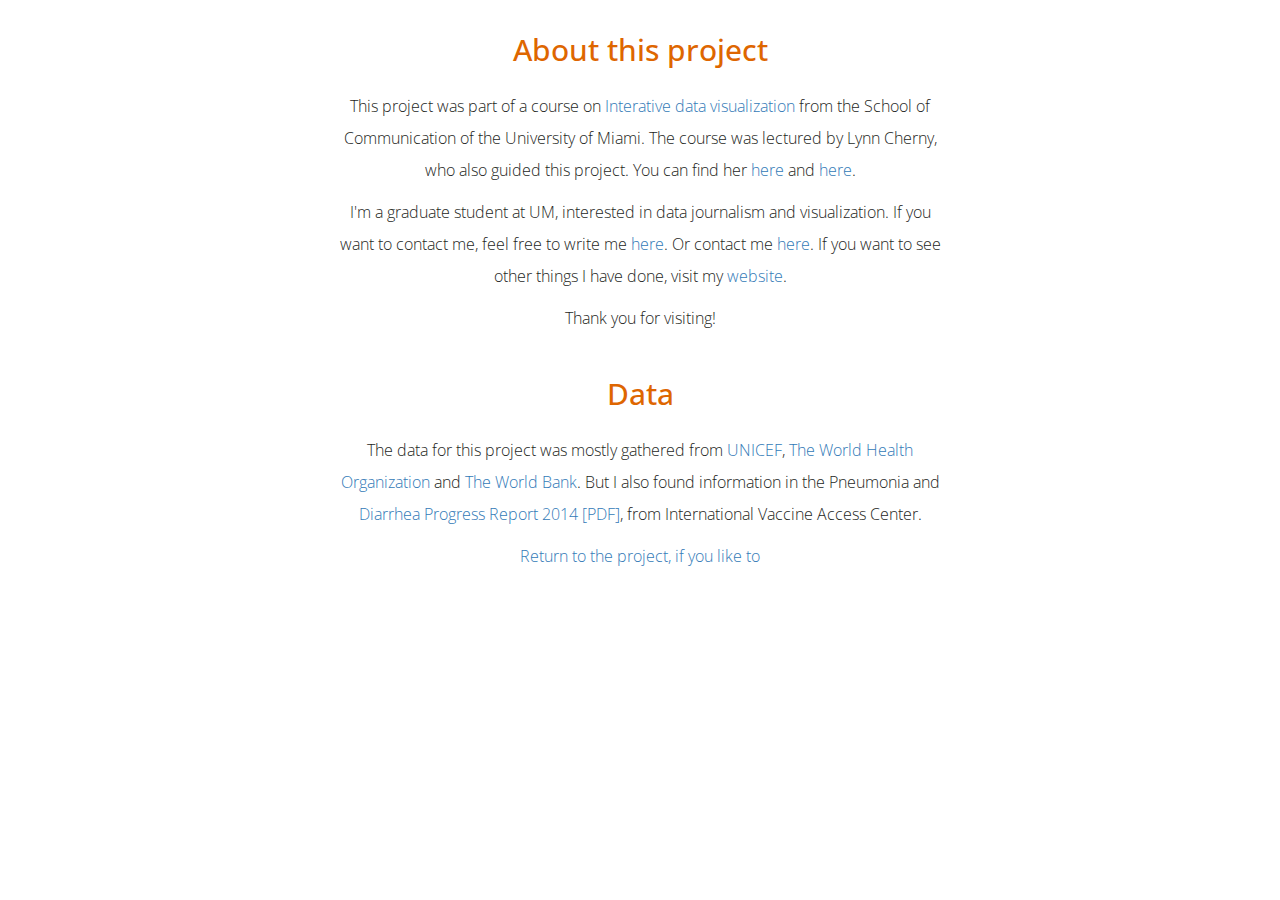
==== about.html @ 8b4f776f "update monday 1" ====
<!DOCTYPE html>
<html lang="en">
  <head>
    <meta charset="utf-8">
    <meta http-equiv="X-UA-Compatible" content="IE=edge">
    <meta name="viewport" content="width=device-width, initial-scale=1">

    <title>The Saddest Record</title>

    <meta name="description" content="Source code generated using layoutit.com">

    <link href="css/bootstrap.min.css" rel="stylesheet">
    <link media="screen" href="css/style.css" rel="stylesheet" />

  </head>
  <body>

    <div class="container-fluid">
    	<div class="row">
				<div class="col-md-3">
				</div>
    		<div class="col-md-6">
    			<h2>About this project</h2>
    			<p>
						This project was part of a course on <a href="http://visualization.miami.edu" target="_blank">Interative data visualization</a> from the School of Communication of the University of Miami. The course was lectured by Lynn Cherny, who also guided this project. You can find her <a href="https://twitter.com/arnicas" target="_blank">here</a> and <a href="http://ghostweather.com/" target="_blank">here</a>.
    			</p>
          <p>I'm a graduate student at UM, interested in data journalism and visualization. If you want to contact me, feel free to write me <a href="&#109;&#97;&#105;&#108;&#116;&#111;&#58;&#108;&#120;&#109;&#51;&#53;&#51;&#64;&#109;&#105;&#97;&#109;&#105;&#46;&#101;&#100;&#117;">&#104;&#101;&#114;&#101;</a>. Or contact me <a href="https://twitter.com/asincopado" target="_blank">here</a>. If you want to see other things I have done, visit my <a href="http://lmelgar.me/">website</a>.</p>
          <p>Thank you for visiting!</p>
    		</div>
        <div class="col-md-3">
				</div>
      </div>

      <div class="row">
        <div class="col-md-3">
        </div>
        <div class="col-md-6">
          <h2>Data</h2>
          <p>
            The data for this project was mostly gathered from <a href="http://www.unicef.org" target="_blank">UNICEF</a>, <a href="http://www.who.int/gho/mortality_burden_disease/life_tables/situation_trends/en/" target="_blank">The World Health Organization</a> and <a href="http://data.worldbank.org/" target="_blank">The World Bank</a>. But I also found information in the Pneumonia and <a href="http://www.jhsph.edu/research/centers-and-institutes/ivac/resources/IVAC-2014-Pneumonia-Diarrhea-Progress-Report.pdf" target="_blank">Diarrhea Progress Report 2014 [PDF]</a>, from International Vaccine Access Center.
          </p>
        </div>
        <div class="col-md-3">
				</div>
      </div>

      <div class="row" id="space">
      <div class="col-md-3"></div>
      <div class="col-md-6">
      <div id="footer">
      <footer>
          <p><a href="index.html">Return to the project, if you like to</a></p>
      </footer>
      </div>
      </div>
      <div class="col-md-3"></div>
      </div>


    </div>
  </body>
</html>
---- css/style.css ----
@import url(https://fonts.googleapis.com/css?family=Open+Sans:300,400,600,700);


* {
  font-family: "Open Sans", Helvetica, sans-serif;
}

body {
  font-size: 16px;
  font-weight: 300;
  color: rgb(30,31,29); /* dark grey */
  padding: 0 0;
  margin: 0 auto;
}

body p, h1, h2, h4 {
  text-align: center;
  line-height: 2;
}

body h1, h2 {
  color: rgb(222,102,0);
}

#container-fluid {
  width: 90%;
  max-width: 960px;
  min-width: 370px;
  padding: 0 0;
  margin: 0 auto;
}

#intro-text {
  max-width: 500px;
}

h1 {
  font-weight: 700;
}

.related_text {
  font-size: 13px;
  line-height: 1.5;
  padding-top: 100px;
  padding-left: 50px;
}


/* code javascript */

#form {
      position: relative;
      right: 10px;
      top: 10px;
      padding-bottom: 20px;
}

.axis path,
.axis line {
  fill: none;
  stroke: gray;
  stroke-width: 0.7px;
  stroke-opacity: 70%;
  shape-rendering: crispEdges;
}


.yaxis line {
    fill: none;
    stroke-width: 0.7px;
    stroke-opacity: 70%;
    shape-rendering: crispEdges;

}

text {
  font-family: "Open Sans", Helvetica, sans-serif;
  font-weight: 300;
  font-size: 11px;
  fill: rgba(136,136,136,1);

}

.legendLinear text {
  font-family: "Open Sans", Helvetica, sans-serif;
  font-weight: 600;
  font-size: 11px;
  fill: rgba(136,136,136,1);

}

/*.x.axis path {
  display: none;
}*/

.axis text {
  font-family: "Open Sans", Helvetica, sans-serif;
  font-size: 11px;
  fill: rgba(136,136,136,1);
  margin-right: 10px;
}

.dots {
  opacity: 0.6;
}

body .tooltip_scatter {
  position: absolute;
  z-index: 10;
  opacity:1;
}
.tooltip_scatter p {
  font-family: "Open Sans", sans-serif;
  text-align: left;
  line-height: 1.4;
  color: black;
  font-size: 13px;
  background-color: rgba(255,255,255,0.8);
  border: rgba(230,230,230,1) 1px solid;
  padding: 5px 5px 5px 5px;
}

button {
  cursor: pointer;
  /*float: left;
  height: 30px;
  text-align: center;*/
  background: none;
  display: block;
  padding-top: 5px;
  margin-top: 10px;
  border-radius: 5px 5px 5px 5px;
}

.btn-sm {
  border: 1px solid grey;
}

#smallmult button {
  cursor: pointer;
  /*float: left;
  height: 30px;
  text-align: center;*/
  background: none;
  display: inline;
  padding-top: 5px;
  margin-top: 10px;
  border-radius: 5px 5px 5px 5px;
}

#smallmult .btn-sm {
  border: 1px solid grey;
}

/*.btn-sm.active {
  pointer-events: none;
  background-color: pink;
}*/

btn-sm.selected {
  background-color: rgba(0, 153, 255, 0.7);
}

#count {
  border-radius: 5px 0px 0px 5px;
}
#name {
  border-radius: 0px 5px 5px 0px;
}

/*map*/
.countries {
    stroke: #fff;
    stroke-width: 1px;
}

.legendLinear {

}

path.line_graph2 {
  fill: none;
  stroke: rgb(222,102,0);
  stroke-width: 2px;
  stroke-opacity: 70%;
}

.line_graph2.normal {
  fill: none;
  stroke: rgb(222,102,0);
}



.background {
  fill: none;
}
.area {
  fill: #BFBFBF;
  opacity: 0.5;
}
.line_small {
  fill: none;
  stroke: rgb(222,102,0);
  stroke-width: 0.7px;
}

.chart {
  float: left;
  padding-right: 5px;
  padding-bottom: 5px;
  padding-top:0;
  padding-left:0;
}

.bar {
  opacity: 0.6;
}

span {
  color: rgb(222,102,0);
  font-weight: 600;
}

/* end css javascript */
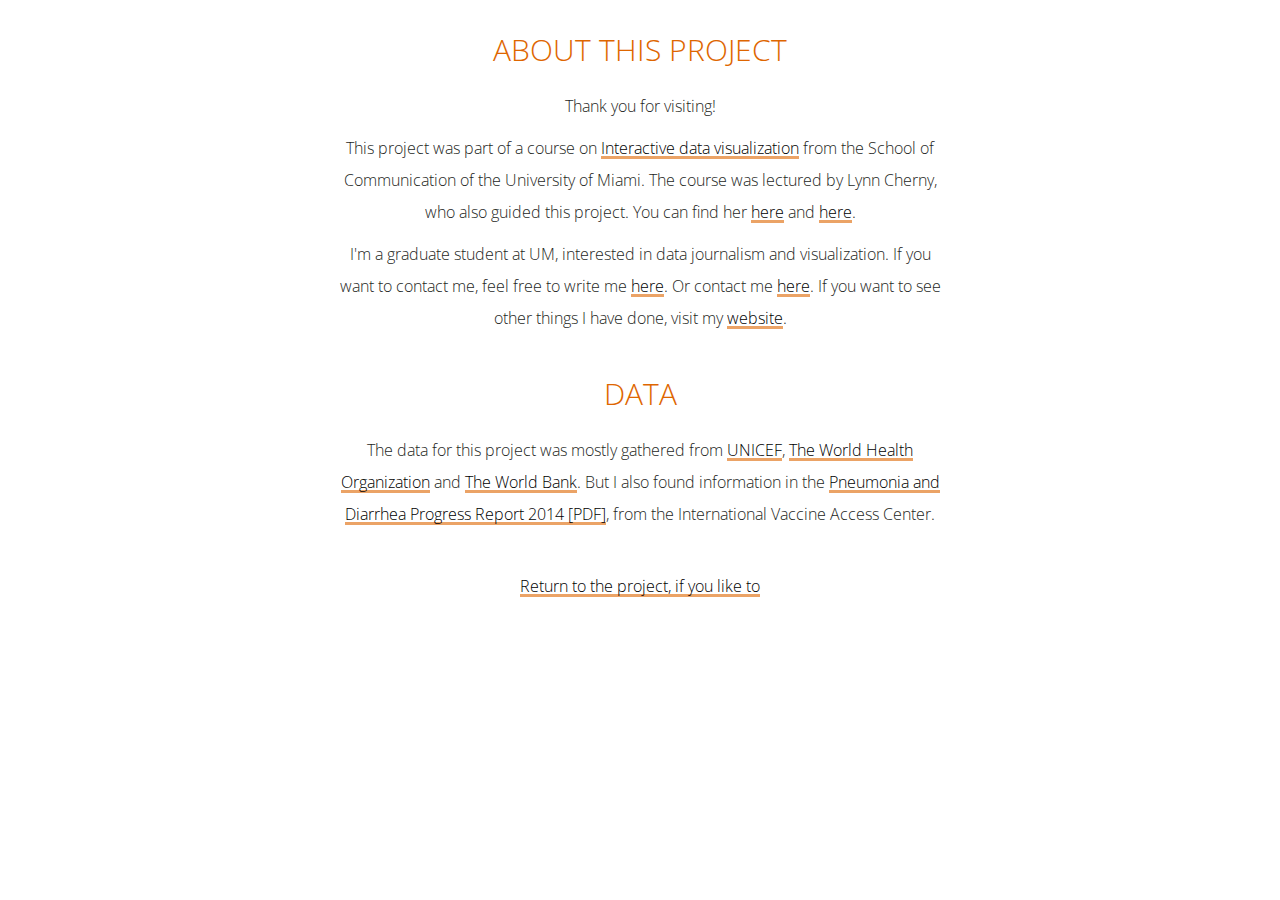
==== commit d9fa2874: "update monday 4" ====
--- a/about.html
+++ b/about.html
@@ -21,11 +21,11 @@
 				</div>
     		<div class="col-md-6">
     			<h2>About this project</h2>
+          <p>Thank you for visiting!</p>
     			<p>
-						This project was part of a course on <a href="http://visualization.miami.edu" target="_blank">Interative data visualization</a> from the School of Communication of the University of Miami. The course was lectured by Lynn Cherny, who also guided this project. You can find her <a href="https://twitter.com/arnicas" target="_blank">here</a> and <a href="http://ghostweather.com/" target="_blank">here</a>.
+						This project was part of a course on <a href="http://visualization.miami.edu" target="_blank">Interactive data visualization</a> from the School of Communication of the University of Miami. The course was lectured by Lynn Cherny, who also guided this project. You can find her <a href="https://twitter.com/arnicas" target="_blank">here</a> and <a href="http://ghostweather.com/" target="_blank">here</a>.
     			</p>
           <p>I'm a graduate student at UM, interested in data journalism and visualization. If you want to contact me, feel free to write me <a href="&#109;&#97;&#105;&#108;&#116;&#111;&#58;&#108;&#120;&#109;&#51;&#53;&#51;&#64;&#109;&#105;&#97;&#109;&#105;&#46;&#101;&#100;&#117;">&#104;&#101;&#114;&#101;</a>. Or contact me <a href="https://twitter.com/asincopado" target="_blank">here</a>. If you want to see other things I have done, visit my <a href="http://lmelgar.me/">website</a>.</p>
-          <p>Thank you for visiting!</p>
     		</div>
         <div class="col-md-3">
 				</div>
@@ -37,7 +37,7 @@
         <div class="col-md-6">
           <h2>Data</h2>
           <p>
-            The data for this project was mostly gathered from <a href="http://www.unicef.org" target="_blank">UNICEF</a>, <a href="http://www.who.int/gho/mortality_burden_disease/life_tables/situation_trends/en/" target="_blank">The World Health Organization</a> and <a href="http://data.worldbank.org/" target="_blank">The World Bank</a>. But I also found information in the Pneumonia and <a href="http://www.jhsph.edu/research/centers-and-institutes/ivac/resources/IVAC-2014-Pneumonia-Diarrhea-Progress-Report.pdf" target="_blank">Diarrhea Progress Report 2014 [PDF]</a>, from International Vaccine Access Center.
+            The data for this project was mostly gathered from <a href="http://www.unicef.org" target="_blank">UNICEF</a>, <a href="http://www.who.int/gho/mortality_burden_disease/life_tables/situation_trends/en/" target="_blank">The World Health Organization</a> and <a href="http://data.worldbank.org/" target="_blank">The World Bank</a>. But I also found information in the <a href="http://www.jhsph.edu/research/centers-and-institutes/ivac/resources/IVAC-2014-Pneumonia-Diarrhea-Progress-Report.pdf" target="_blank">Pneumonia and Diarrhea Progress Report 2014 [PDF]</a>, from the International Vaccine Access Center.
           </p>
         </div>
         <div class="col-md-3">
--- a/css/style.css
+++ b/css/style.css
@@ -30,12 +30,35 @@
   margin: 0 auto;
 }
 
+#space {
+  margin-top: 30px;
+}
+
 #intro-text {
   max-width: 500px;
 }
 
 h1 {
-  font-weight: 700;
+  font-size: 60px;
+  margin-bottom: 0;
+  margin-top: 0;
+}
+
+h1, h2 {
+  text-transform: uppercase;
+  font-weight: 300;
+}
+
+a, a:visited {
+  color: black;
+  text-decoration: none;
+  box-shadow: inset 0px -3px 0px 0px rgba(222,102,0,0.6); /*orange*/
+}
+
+a:hover {
+  color: black;
+  text-decoration: none;
+  box-shadow: inset 0px 0px 0px 15px rgba(222,102,0,0.6); /*orange*/
 }
 
 .related_text {
@@ -65,13 +88,6 @@
 }
 
 
-.yaxis line {
-    fill: none;
-    stroke-width: 0.7px;
-    stroke-opacity: 70%;
-    shape-rendering: crispEdges;
-
-}
 
 text {
   font-family: "Open Sans", Helvetica, sans-serif;
@@ -83,7 +99,7 @@
 
 .legendLinear text {
   font-family: "Open Sans", Helvetica, sans-serif;
-  font-weight: 600;
+  font-weight: 300;
   font-size: 11px;
   fill: rgba(136,136,136,1);
 
@@ -130,35 +146,12 @@
   padding-top: 5px;
   margin-top: 10px;
   border-radius: 5px 5px 5px 5px;
+  outline: 0 !important;
 }
 
 .btn-sm {
   border: 1px solid grey;
-}
-
-#smallmult button {
-  cursor: pointer;
-  /*float: left;
-  height: 30px;
-  text-align: center;*/
-  background: none;
-  display: inline;
-  padding-top: 5px;
-  margin-top: 10px;
-  border-radius: 5px 5px 5px 5px;
-}
-
-#smallmult .btn-sm {
-  border: 1px solid grey;
-}
-
-/*.btn-sm.active {
-  pointer-events: none;
-  background-color: pink;
-}*/
-
-btn-sm.selected {
-  background-color: rgba(0, 153, 255, 0.7);
+  outline: 0 !important;
 }
 
 #count {
@@ -174,10 +167,6 @@
     stroke-width: 1px;
 }
 
-.legendLinear {
-
-}
-
 path.line_graph2 {
   fill: none;
   stroke: rgb(222,102,0);
@@ -189,8 +178,6 @@
   fill: none;
   stroke: rgb(222,102,0);
 }
-
-
 
 .background {
   fill: none;
@@ -222,4 +209,10 @@
   font-weight: 600;
 }
 
+.selected {
+  background-color: rgba(222,102,0,0.5);
+  border: 1px solid white;
+  outline: 0 !important;
+}
+
 /* end css javascript */
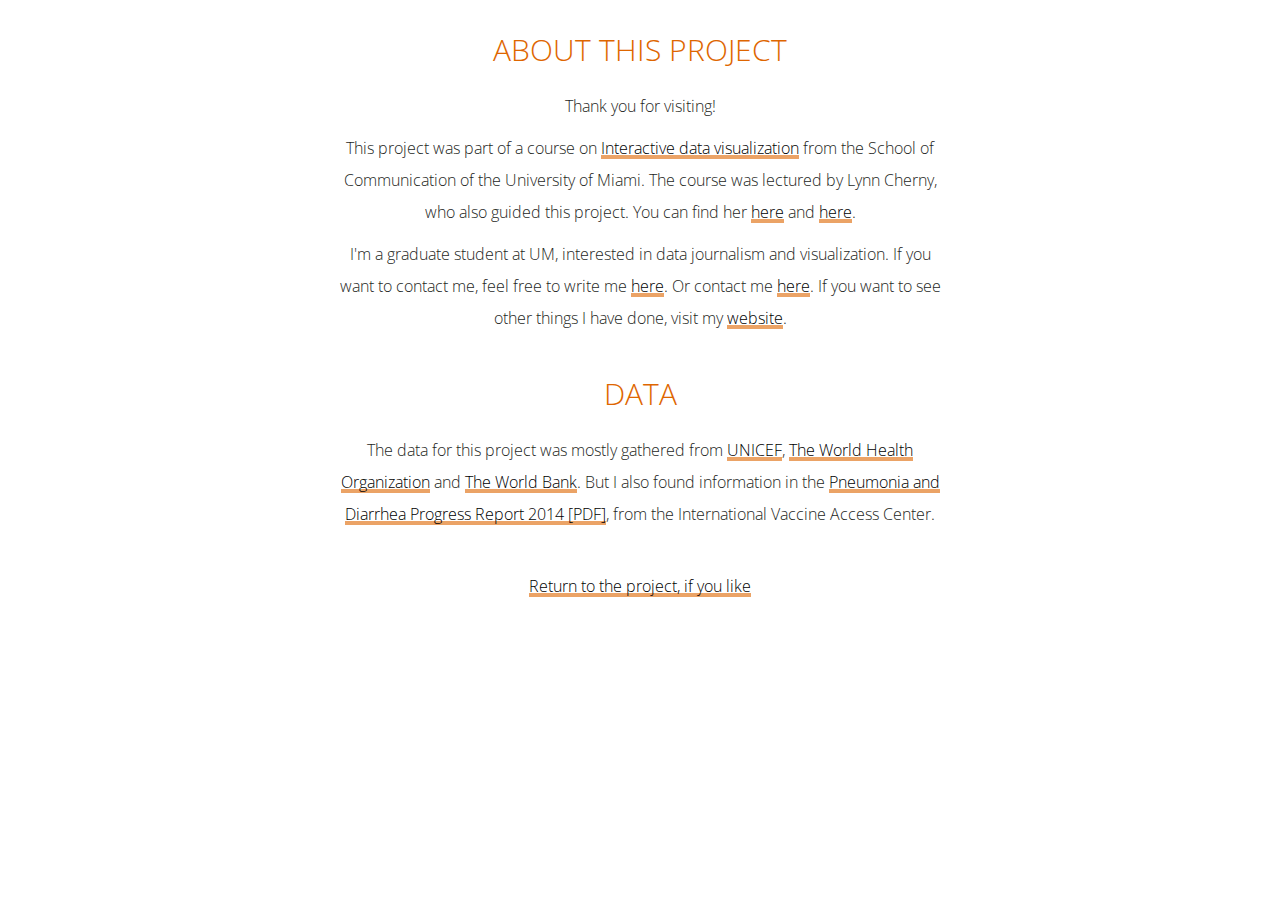
==== commit 08cd0ef3: "revamping the site" ====
--- a/about.html
+++ b/about.html
@@ -49,7 +49,7 @@
       <div class="col-md-6">
       <div id="footer">
       <footer>
-          <p><a href="index.html">Return to the project, if you like to</a></p>
+          <p><a href="index.html">Return to the project, if you like</a></p>
       </footer>
       </div>
       </div>
--- a/css/style.css
+++ b/css/style.css
@@ -49,10 +49,26 @@
   font-weight: 300;
 }
 
+h5 {
+  text-align: center;
+  font-weight: 300;
+  margin-top: 5px;
+  padding-left: 150px;
+  padding-right: 150px;
+}
+
+h6 {
+  text-align: center;
+  font-weight: 300;
+  margin-top: 20px;
+  padding-left: 150px;
+  padding-right: 150px;
+}
+
 a, a:visited {
   color: black;
   text-decoration: none;
-  box-shadow: inset 0px -3px 0px 0px rgba(222,102,0,0.6); /*orange*/
+  box-shadow: inset 0px -4px 0px 0px rgba(222,102,0,0.6); /*orange*/
 }
 
 a:hover {
@@ -68,6 +84,21 @@
   padding-left: 50px;
 }
 
+.intro {
+  position: absolute;
+  z-index: 10;
+  display: block;
+  width: 400px;
+  font-size: 13px;
+  line-height: 1.5;
+  margin-top: 70px;
+  margin-left: 130px;
+  background-color: rgba(255,255,255,0.8);
+}
+
+.intro p {
+  text-align: center;
+}
 
 /* code javascript */
 
@@ -125,22 +156,39 @@
   z-index: 10;
   opacity:1;
 }
+
+body .tooltip_map {
+  position: absolute;
+  z-index: 10;
+  opacity:1;
+}
+
+.tooltip_map p {
+  font-family: "Open Sans", sans-serif;
+  text-align: left;
+  line-height: 1.4;
+  color: black;
+  font-size: 13px;
+  background-color: rgba(255,255,255,0.9);
+  border: rgba(230,230,230,1) 1px solid;
+  padding: 5px 5px 5px 5px;
+}
+
+
 .tooltip_scatter p {
   font-family: "Open Sans", sans-serif;
   text-align: left;
   line-height: 1.4;
   color: black;
   font-size: 13px;
-  background-color: rgba(255,255,255,0.8);
+  background-color: rgba(255,255,255,0.9);
   border: rgba(230,230,230,1) 1px solid;
   padding: 5px 5px 5px 5px;
 }
 
 button {
+  color: rgb(30,31,29);
   cursor: pointer;
-  /*float: left;
-  height: 30px;
-  text-align: center;*/
   background: none;
   display: block;
   padding-top: 5px;
@@ -150,8 +198,10 @@
 }
 
 .btn-sm {
+  color: rgb(30,31,29);
   border: 1px solid grey;
   outline: 0 !important;
+  padding: 7px;
 }
 
 #count {
@@ -215,4 +265,17 @@
   outline: 0 !important;
 }
 
+#menu select {
+   font-size: 12px;
+   color: black;
+   height: 30px;
+   padding: 5px;
+   line-height: 1;
+   cursor: pointer;
+   background: none;
+   border: 1px solid grey;
+   border-radius: 5px 5px 5px 5px;
+   outline: 0 !important;
+}
+
 /* end css javascript */
